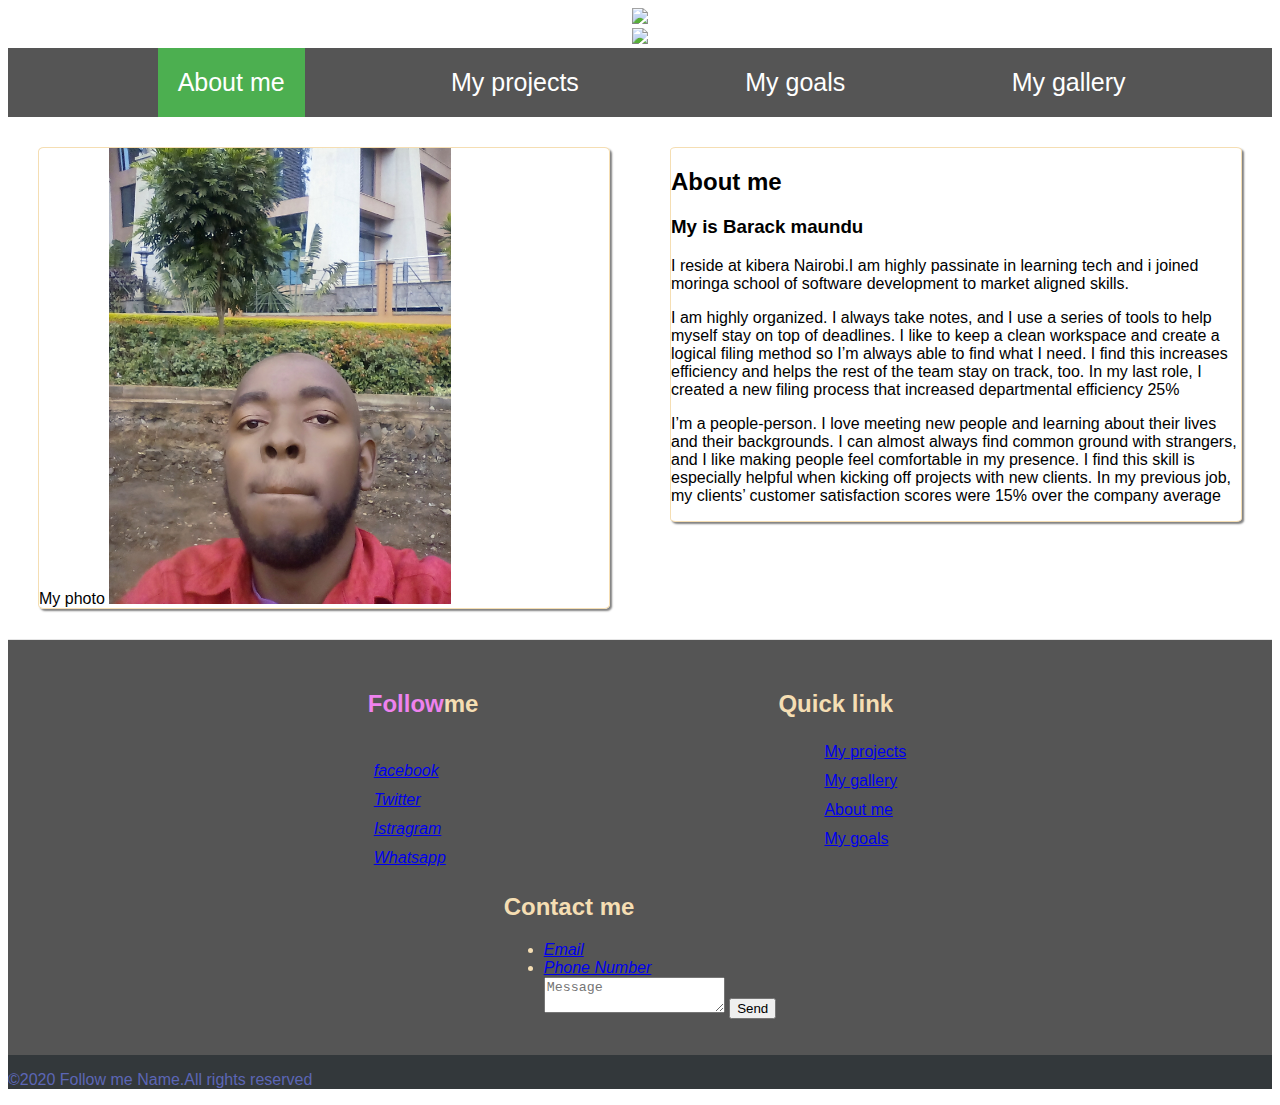
==== index.html @ 59a4f395 "added styles" ====
<!DOCTYPE html>
<html lang="en">
<head>
    <meta charset="UTF-8">
    <meta name="viewport" content="width=device-width, initial-scale=1.0">
    <meta http-equiv="X-UA-Compatible" content="ie=edge">
    <title>Document</title>
</head>
<body>
    <!DOCTYPE html>
    <html lang="en">
    <head>
        <meta charset="UTF-8">
        <meta name="viewport" content="width=device-width, initial-scale=1.0">
        <meta http-equiv="X-UA-Compatible" content="ie=edge">
        <title>MY PORTFOLIO</title>
        <link rel="stylesheet" type="text/css" href="styles.css">
    </head>
    <body>
      <div class="container">
         <div class="portfolio">
               <div class="image"><img src="https://bit.ly/2SnvrWi"></div>
               <div class="image"><img src="https://bit.ly/39bO32c"></div>
         </div>
         <div class="navbar">
            <a href="#" >My gallery</a> 
            <a href="#">My goals</a> 
            <a href="#">My projects</a> 
            <a class="active">About me</a>
         </div>
            <div class="about">
                    <div class="me">
                        <span>My photo</span>
                       <img src="images/IMG_20190927_082115.jpg" width="60%" height="50%">
                    </div>
                    <div class="me" id="me">
                       <h2 id="#aboutme">About me</h2>
                        <h3>My is Barack maundu</h3>
                        <p>I reside at kibera Nairobi.I am highly passinate in learning tech and i joined moringa school of software development to market aligned skills. </p>
                        <p>I am highly organized. I always take notes, and I use a series of tools to help myself stay on top of deadlines. I like to keep a clean workspace and create a logical filing method so I’m always able to find what I need. I find this increases efficiency and helps the rest of the team stay on track, too. In my last role, I created a new filing process that increased departmental efficiency 25%</p>
                        <p>I’m a people-person. I love meeting new people and learning about their lives and their backgrounds. I can almost always find common ground with strangers, and I like making people feel comfortable in my presence. I find this skill is especially helpful when kicking off projects with new clients. In my previous job, my clients’ customer satisfaction scores were 15% over the company average</p>
                     </div>
            </div>
            <div class="footer">
                <div class="footer-content">
                    <div class="footer-content-section">
                        <h2><pan class="span">Follow</pan>me</h2>
                        <div class="footer-content-section-icon">
                            <ul>
                                <li><a href="#"><i class="fab fa-facebook">facebook</i></a></li>
                                <li><a href="#"><i class="fab fa-twitter">Twitter</i></a></li>
                                <li><a href="#"><i class="fab fa-istagram">Istragram</i></a></li>
                                <li><a href="#"><i class="fab fa-whatsapp">Whatsapp</i></a></li>
                            </ul>
                        </div>
                    </div>
                    <div class="footer-content-section">
                        <h2>Quick link</h2>
                         <div class="footer-content-section-link">
                             <ul>
                                 <li><a href="#">My projects</a></li>
                                 <li><a href="#">My gallery</a></li>
                                 <li><a href="#">About me</a></li>
                                 <li><a href="#">My goals</a></li>
                             </ul>
                         </div>
                    </div>
                    <div class="footer-content-section">
                        <h2>Contact me</h2>
                        <div>
                            <ul>
                               <address><li><a href="mailto:example@gmail.com">Email</a></li>
                                <li><a href="tel:+254707703863">Phone Number</a></li></address>
                                    <form action="#" method="post">
                                        <textarea name="message" placeholder="Message"></textarea>
                                         <button>Send</button>
                                    </form>    
                            </ul>
                        </div>
                    </div>
                </div>
                <div footer-bottom>
                   <p>&copy;2020 Follow me Name.All rights reserved</p>
                </div>
    
            </div>
      </div>
    </body>
    </html> 
</body>
</html>
---- styles.css ----
body {
    font-family: Arial, Helvetica, sans-serif;
}
.portfolio{
   display: block; 
}
.portfolio .image{
    text-align: center;
}
/* Navigation bar */
.navbar {
  width: 100%;
  background-color: #555;
  overflow: auto;
}

.navbar a {
 float: right;
  padding: 20px;
  color: white;
  text-decoration: none;
  font-size: 25px;
  margin-right: 10%;
}

.navbar a:hover {
  background-color: #000;
}

.active {
  background-color: #4CAF50;
}

@media screen and (max-width: 500px) {
  .navbar a {
    float: none;
    display: block;
  }
}
/* Main content */
.about{
    display:flex ;
    width: 100%;
}
 .about .me{
    flex:1 ;
    height:100%;
    border:1px solid wheat;
    margin: 30px;
    box-sizing: border-box;
    border-radius:1% ;
    box-shadow:2px 2px 2px grey ;
} 
#me{
  background-color:white;
  color: black;
}
.footer  .footer-content{
  display: flex;
  flex-flow: row wrap; 
  padding: 30px 30px 20px 30px;
  color:wheat;
  background-color: #555;
  border-top: 1px solid #e5e5e5;
  justify-content: center;
}
.footer .footer-content .footer-content-section{
  margin:150px;
  margin-top: 0;
  margin-bottom: 0;
}
.footer{
  background-color: #33383b;
  color: #5c66b5;
}
.footer-content-section .span{
color: violet;
}
.footer-content-section-icon ul{
  list-style-type: none;
  display: inline;
  /* padding:3px;
  margin:5px ; */
}
.footer-content-section-icon ul li{
  text-decoration: none;
  margin:1px ;
  padding: 5px;
}
.footer-content-section-icon ul li:hover{
  background-color: violet;
  color: #e5e5e5;
}
.footer-content-section-link  ul{
  list-style: none;
  
}
.footer-content-section-link ul li{
  margin: 1px;
  padding: 5px;
  text-decoration: none;
  text-size-adjust:20px ;
  
}
.footer-content-section-link ul li:hover{
  background-color: tomato;
  color: #33383b;
  -ms-text-size-adjust:5 ;
}
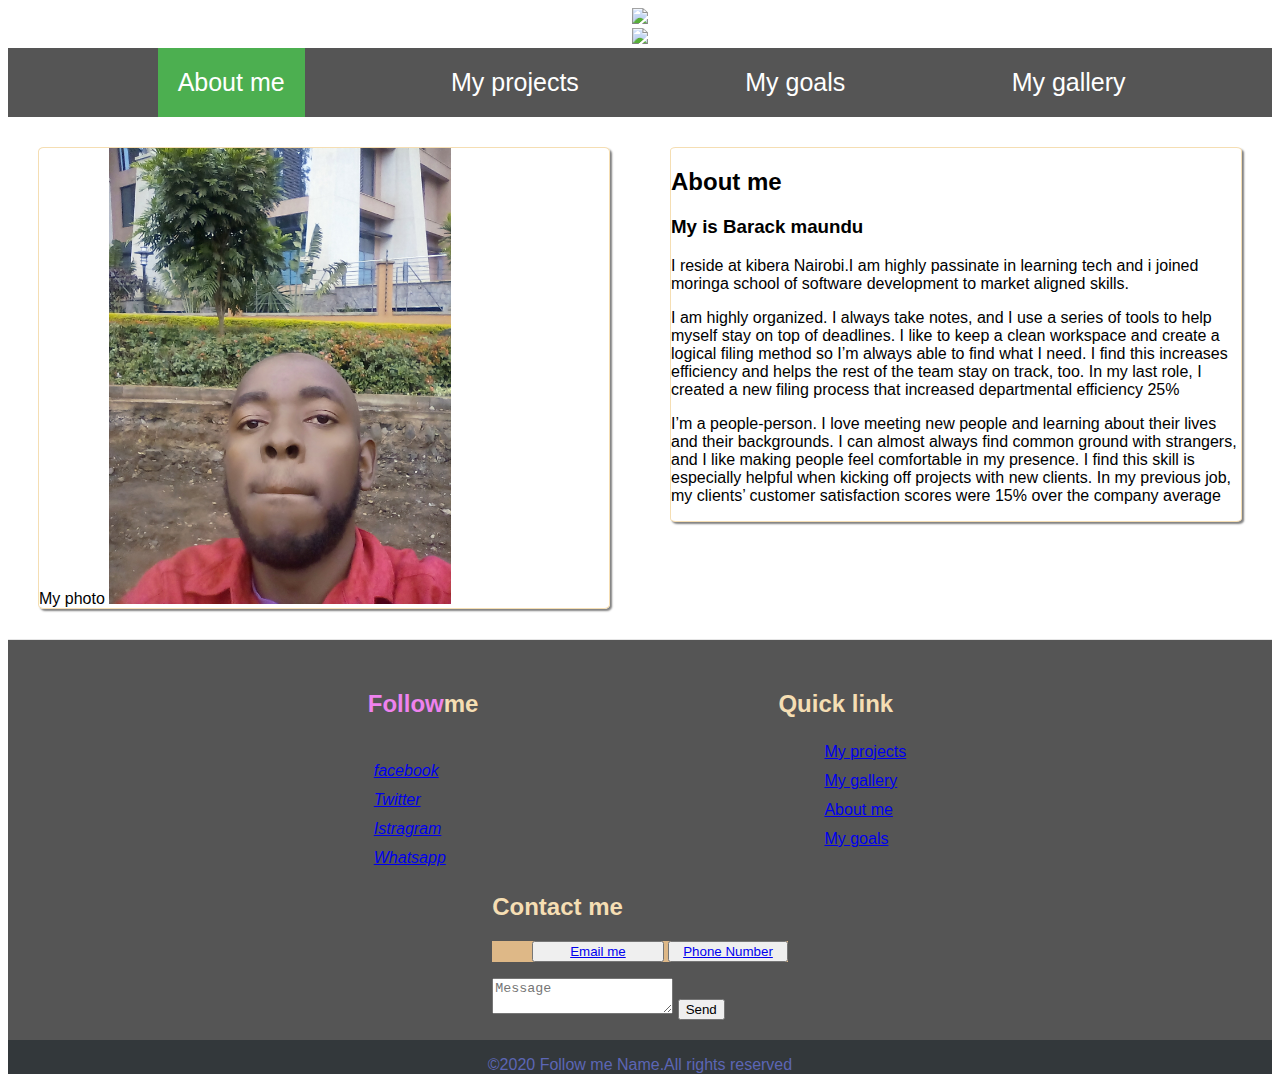
==== commit 05d182de: "added styles in css" ====
--- a/index.html
+++ b/index.html
@@ -67,19 +67,23 @@
                     </div>
                     <div class="footer-content-section">
                         <h2>Contact me</h2>
-                        <div>
+                        <div class="footer-content-section-contact">
                             <ul>
-                               <address><li><a href="mailto:example@gmail.com">Email</a></li>
-                                <li><a href="tel:+254707703863">Phone Number</a></li></address>
-                                    <form action="#" method="post">
-                                        <textarea name="message" placeholder="Message"></textarea>
-                                         <button>Send</button>
-                                    </form>    
+                                <button>
+                                  <li> <a href="mailto:example@gmail.com" class="email">Email me</a></li>
+                                </button>
+                                <button>
+                                    <li><a href="tel:+254707703863" class="number">Phone Number</a></li>
+                                </button>
                             </ul>
+                            <form action="#" method="post">
+                                <textarea name="message" placeholder="Message" class="textarea"></textarea>
+                                 <button>Send</button>
+                            </form>    
                         </div>
                     </div>
                 </div>
-                <div footer-bottom>
+                <div class="footer-bottom">
                    <p>&copy;2020 Follow me Name.All rights reserved</p>
                 </div>
     
--- a/styles.css
+++ b/styles.css
@@ -107,3 +107,20 @@
   color: #33383b;
   -ms-text-size-adjust:5 ;
 }
+.footer-content-section-contact ul{
+  list-style: none;
+  display:block ;
+  background-color:burlywood;
+  height:5% ;
+}
+.footer-content-section-contact ul .email{
+  margin: 20px;
+  padding: 10px;
+}
+.number{
+  margin: 2px;
+  padding: 5px;
+} 
+.footer-bottom{
+  text-align: center;
+}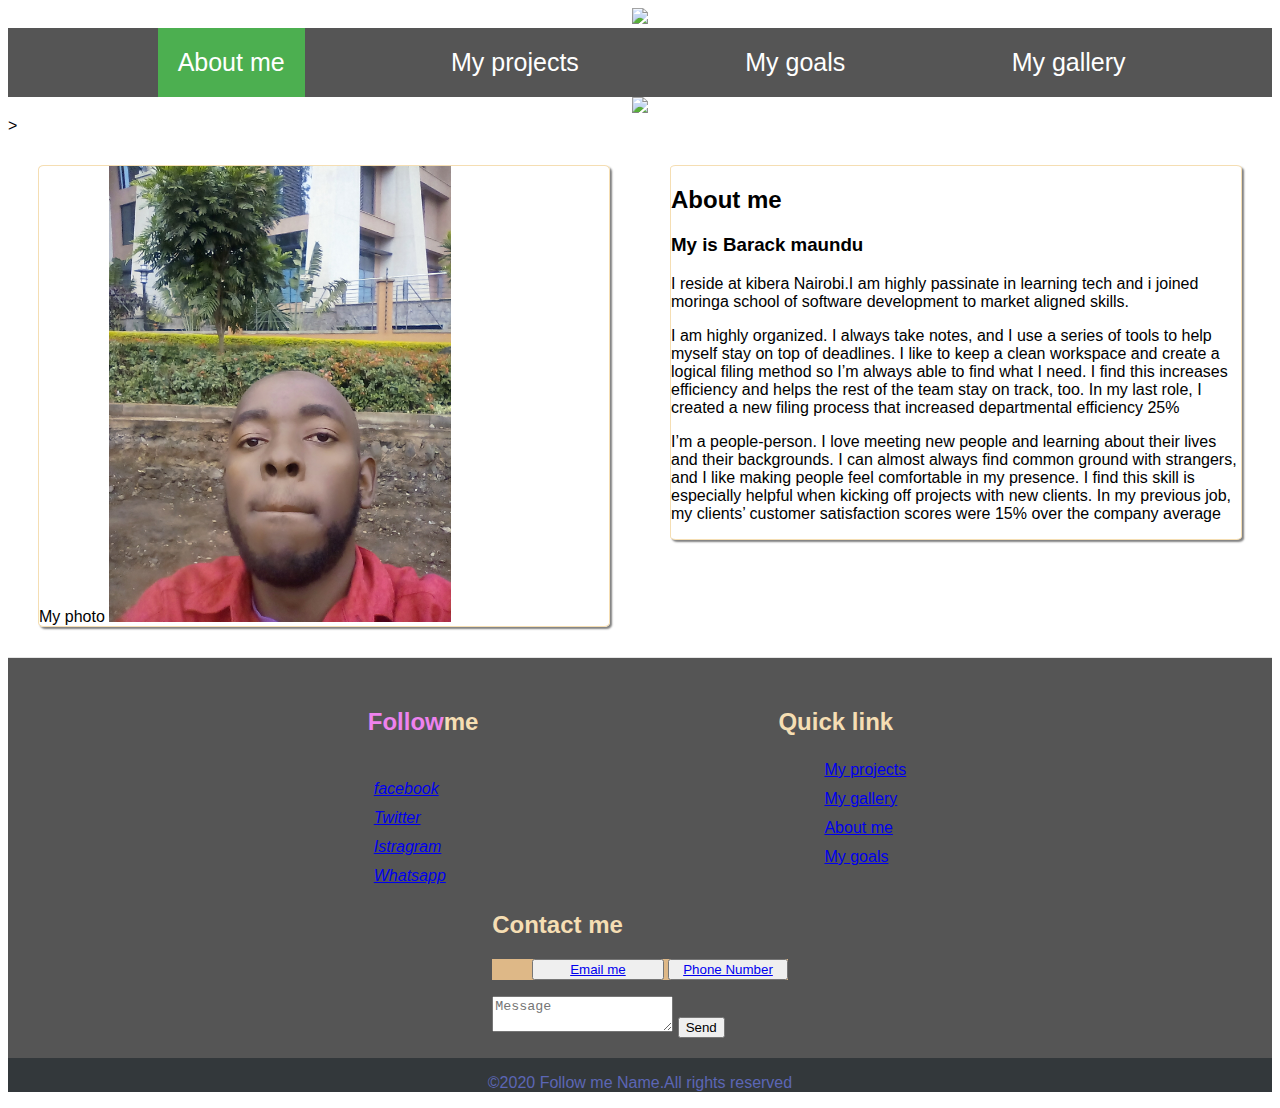
==== commit 64771ea0: "added new files" ====
--- a/index.html
+++ b/index.html
@@ -20,13 +20,15 @@
       <div class="container">
          <div class="portfolio">
                <div class="image"><img src="https://bit.ly/2SnvrWi"></div>
-               <div class="image"><img src="https://bit.ly/39bO32c"></div>
          </div>
          <div class="navbar">
             <a href="#" >My gallery</a> 
             <a href="#">My goals</a> 
             <a href="#">My projects</a> 
             <a class="active">About me</a>
+         </div>
+         <div class="portfolio">     
+               <div class="image"><img src="https://bit.ly/39bO32c"></div></div>>
          </div>
             <div class="about">
                     <div class="me">
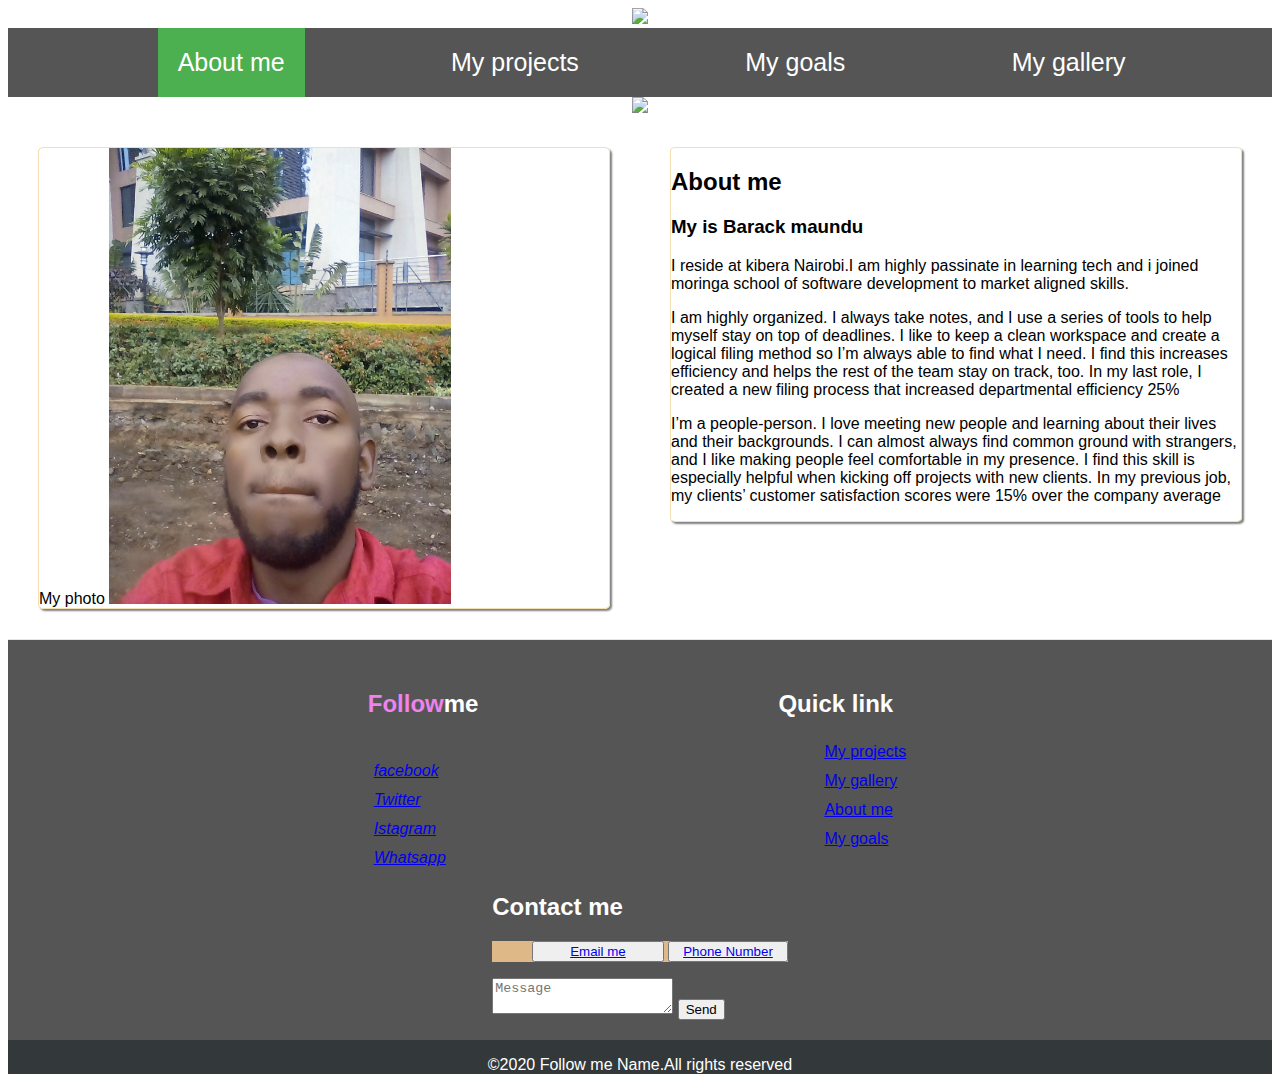
==== commit 83128300: "add modified changes" ====
--- a/index.html
+++ b/index.html
@@ -28,7 +28,7 @@
             <a class="active">About me</a>
          </div>
          <div class="portfolio">     
-               <div class="image"><img src="https://bit.ly/39bO32c"></div></div>>
+               <div class="image"><img src="https://bit.ly/39bO32c"></div>
          </div>
             <div class="about">
                     <div class="me">
@@ -51,7 +51,7 @@
                             <ul>
                                 <li><a href="#"><i class="fab fa-facebook">facebook</i></a></li>
                                 <li><a href="#"><i class="fab fa-twitter">Twitter</i></a></li>
-                                <li><a href="#"><i class="fab fa-istagram">Istragram</i></a></li>
+                                <li><a href="#"><i class="fab fa-istagram">Istagram</i></a></li>
                                 <li><a href="#"><i class="fab fa-whatsapp">Whatsapp</i></a></li>
                             </ul>
                         </div>
--- a/styles.css
+++ b/styles.css
@@ -55,11 +55,12 @@
   background-color:white;
   color: black;
 }
+/* footer */
 .footer  .footer-content{
   display: flex;
   flex-flow: row wrap; 
   padding: 30px 30px 20px 30px;
-  color:wheat;
+  color:white;
   background-color: #555;
   border-top: 1px solid #e5e5e5;
   justify-content: center;
@@ -71,7 +72,7 @@
 }
 .footer{
   background-color: #33383b;
-  color: #5c66b5;
+  color:white;
 }
 .footer-content-section .span{
 color: violet;
@@ -79,8 +80,6 @@
 .footer-content-section-icon ul{
   list-style-type: none;
   display: inline;
-  /* padding:3px;
-  margin:5px ; */
 }
 .footer-content-section-icon ul li{
   text-decoration: none;
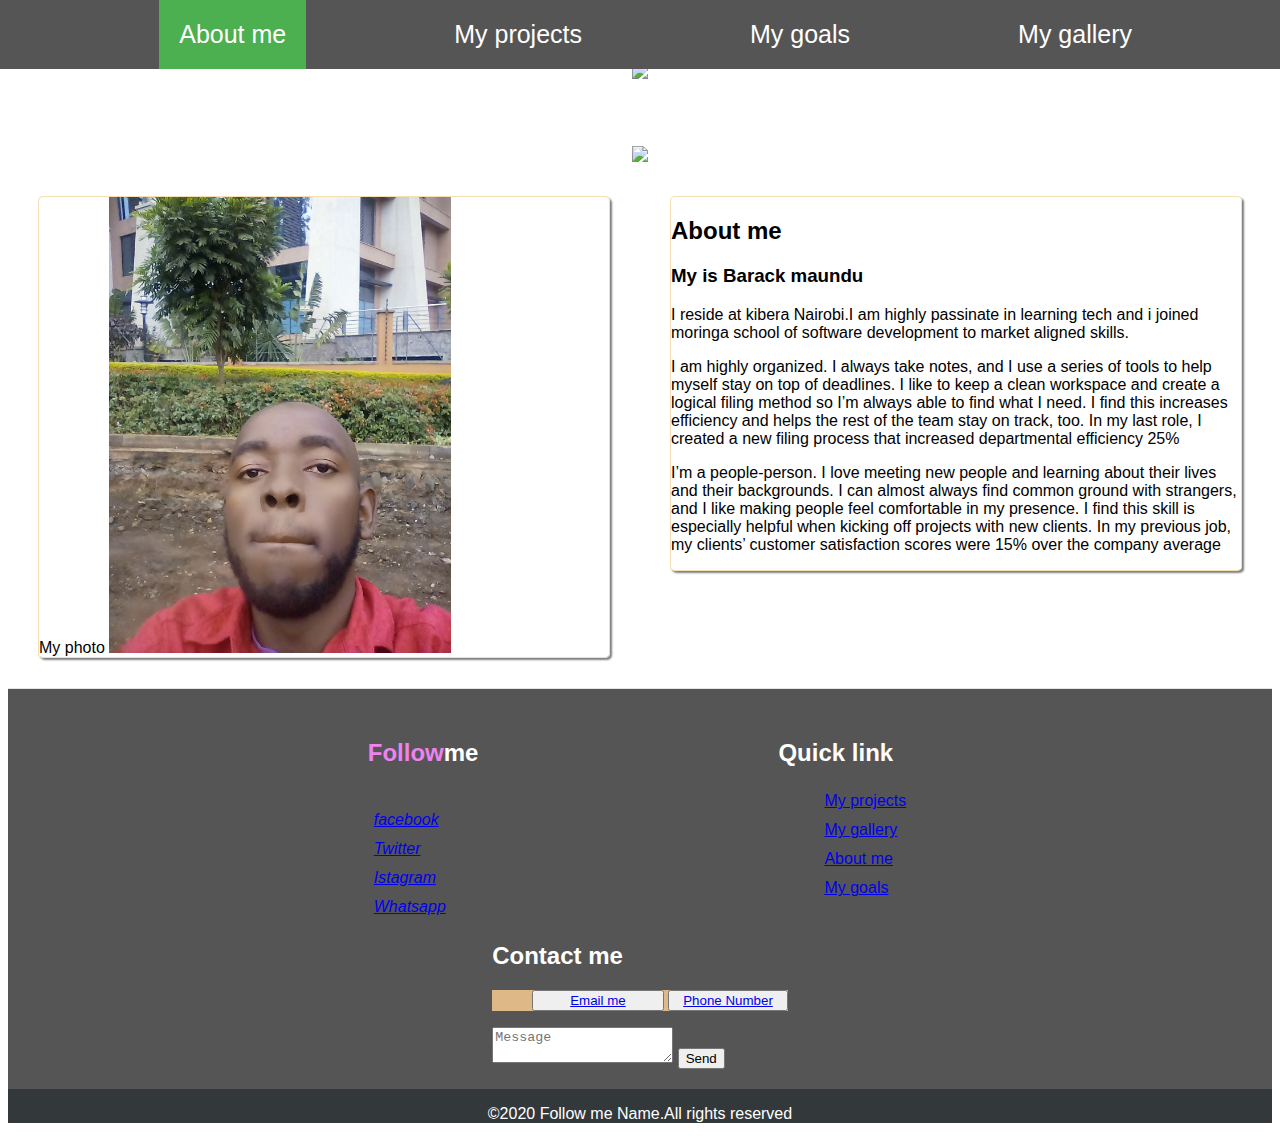
==== commit fccef7aa: "add styles" ====
--- a/index.html
+++ b/index.html
@@ -1,33 +1,23 @@
 <!DOCTYPE html>
-<html lang="en">
-<head>
-    <meta charset="UTF-8">
-    <meta name="viewport" content="width=device-width, initial-scale=1.0">
-    <meta http-equiv="X-UA-Compatible" content="ie=edge">
-    <title>Document</title>
-</head>
-<body>
-    <!DOCTYPE html>
     <html lang="en">
     <head>
         <meta charset="UTF-8">
         <meta name="viewport" content="width=device-width, initial-scale=1.0">
         <meta http-equiv="X-UA-Compatible" content="ie=edge">
-        <title>MY PORTFOLIO</title>
+        <title>portfolio</title>
         <link rel="stylesheet" type="text/css" href="styles.css">
     </head>
     <body>
-      <div class="container">
-         <div class="portfolio">
-               <div class="image"><img src="https://bit.ly/2SnvrWi"></div>
-         </div>
+      <div class="containe">
          <div class="navbar">
             <a href="#" >My gallery</a> 
             <a href="#">My goals</a> 
-            <a href="#">My projects</a> 
-            <a class="active">About me</a>
+            <a href="projects.html">My projects</a> 
+            <a class="active" href="#">About me</a>
          </div>
-         <div class="portfolio">     
+         <div class="portfolio">
+            <div class="image"><img src="https://bit.ly/2SnvrWi"></div>
+         <div class="portfolio">   
                <div class="image"><img src="https://bit.ly/39bO32c"></div>
          </div>
             <div class="about">
@@ -60,7 +50,7 @@
                         <h2>Quick link</h2>
                          <div class="footer-content-section-link">
                              <ul>
-                                 <li><a href="#">My projects</a></li>
+                                 <li><a href="projects.html">My projects</a></li>
                                  <li><a href="#">My gallery</a></li>
                                  <li><a href="#">About me</a></li>
                                  <li><a href="#">My goals</a></li>
--- a/styles.css
+++ b/styles.css
@@ -6,12 +6,18 @@
 }
 .portfolio .image{
     text-align: center;
+    margin-top:5% ;
 }
 /* Navigation bar */
 .navbar {
   width: 100%;
   background-color: #555;
   overflow: auto;
+  position: fixed;
+  left: 0;
+  right:0 ;
+  top:0;
+  /* margin-bottom: 50%; */
 }
 
 .navbar a {
@@ -122,4 +128,17 @@
 } 
 .footer-bottom{
   text-align: center;
+}
+/* project.html */
+h1{
+  font-size: x-large;
+  text-align: center;
+}
+.project{
+  display: flex;
+  
+}
+.project .container{
+  border:5px solid gray ;
+  margin:12px ;
 }